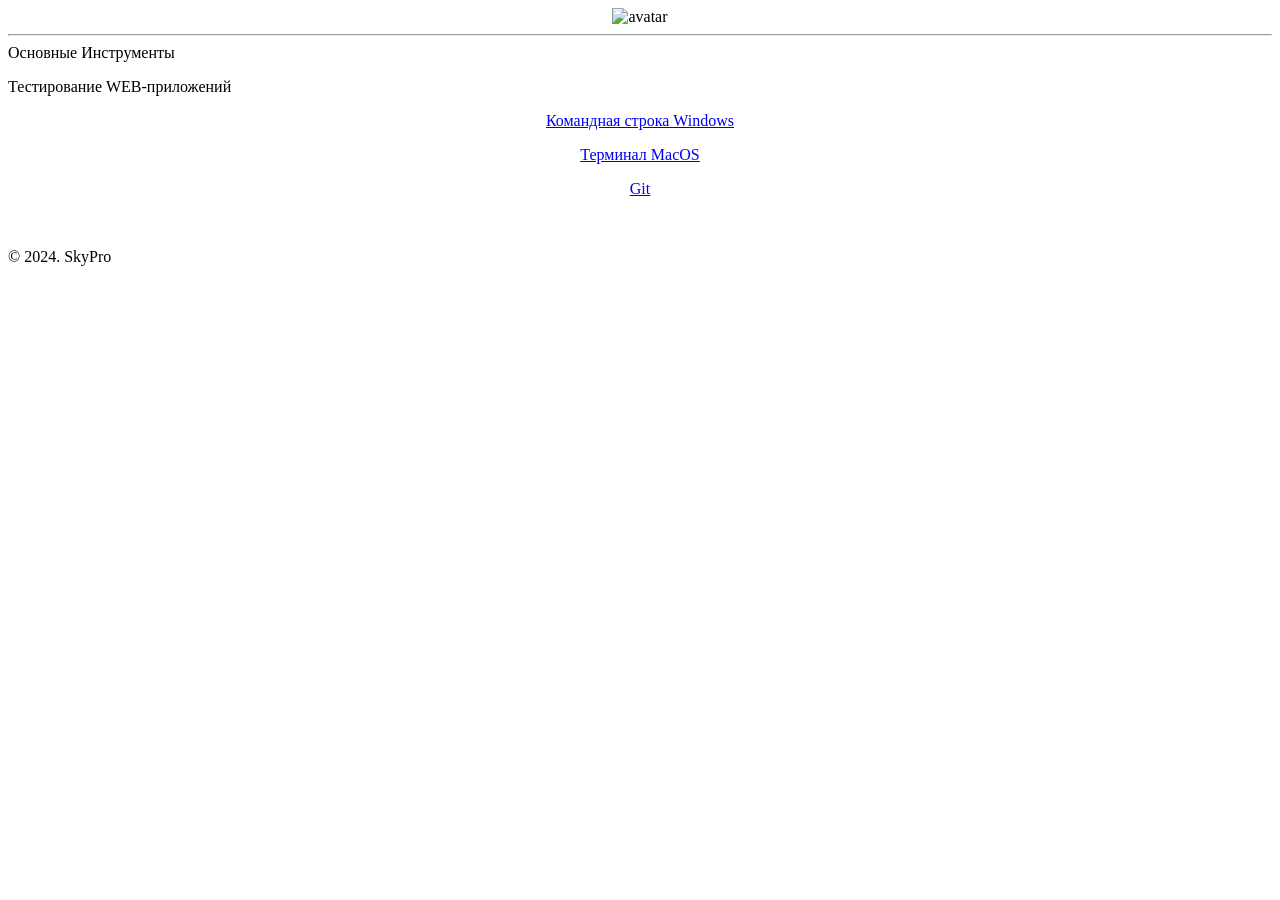
==== index.html @ d099d25d "fix websites defects" ====
<!DOCTYPE html>
<html>
   <head>
      <title>Portal for QA</title>
      <link rel="stylesheet" type="text/css" href="css/style.css">
      <link rel="stylesheet" type="text/css" href="css/font-awesome.css">
      <link rel="shortcut icon" href="img/fav.ico" type="image/x-icon">
      <link href="https://fonts.googleapis.com/css?family=Montserrat:700" rel="stylesheet">
      <meta charset="utf-8">
      <meta name="viewport" content="width=device-width, initial-scale=1">
   </head>
   <body>
      <!--Card-->
      <div class="card animated fadeIn">
         <center><img class="center animated rollIn" src="img/ava.png" alt="avatar"></center>
         <hr>
         <div class="name">
            Основные Инструменты
         </div>
         <p class="subtitle">Тестирование WEB-приложений</p>
         </p>
         <p class="location" align="center">
            <a href="html/cmd.html">Командная строка Windows</a>
         </p>
         <p class="location" align="center">
            <a href="html/mac.html">Терминал MacOS</a>
         </p>
          <p class="location" align="center">
            <a href="html/git.html">Git</a>
         </p>
         <p> <br>
         </p>
      </div>
      <!--footer-->
      <footer class="animated fadeIn">
         &copy; 2024. SkyPro
      </footer>
   </body>
</html>
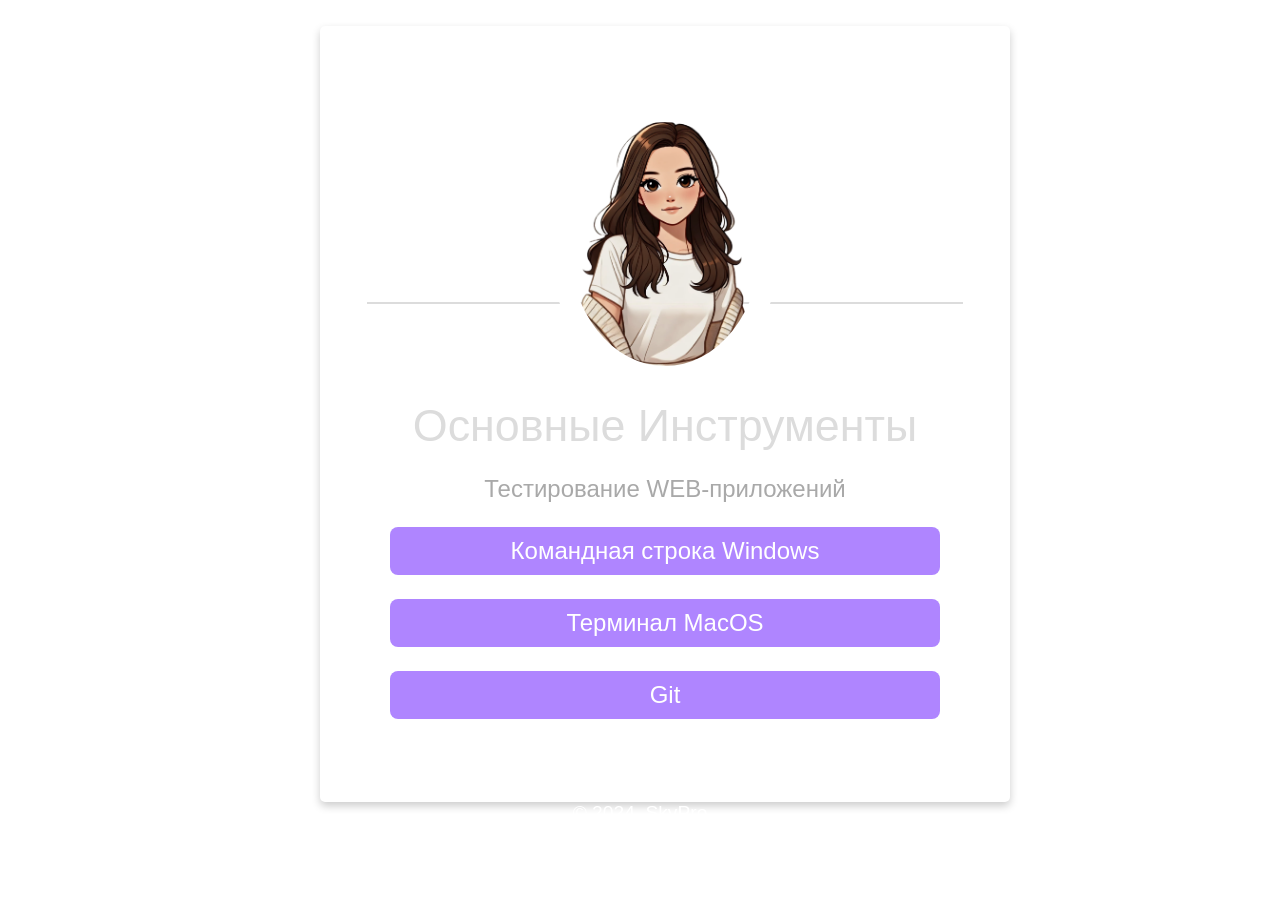
==== commit ffc1cc5d: "Improve website design and update" ====
--- a/index.html
+++ b/index.html
@@ -12,7 +12,7 @@
    <body>
       <!--Card-->
       <div class="card animated fadeIn">
-         <center><img class="center animated rollIn" src="img/ava.png" alt="avatar"></center>
+         <center><img class="center animated rollIn" src="img/new-ava.png" alt="avatar"></center>
          <hr>
          <div class="name">
             Основные Инструменты
--- a/css/style.css
+++ b/css/style.css
@@ -0,0 +1,307 @@
+* {
+	font-family: 'Montserrat', sans-serif;
+}
+
+body {
+	width: 100%;
+	margin: 0px;
+	background-image: url(../img/bg.jpg);
+	background-repeat: repeat-y no-repeat;
+	background-size: cover;
+	background-position: center;
+	background-attachment: fixed;
+}
+
+.icons>a {
+	text-decoration: none;
+	color: darkgray;
+}
+
+.location>a {
+	text-decoration: none;
+	color: white;
+}
+
+.location:hover {
+	box-shadow: 0 8px 16px 0 rgba(0, 0, 0, 0.2);
+}
+
+
+/*---------- Responsive Grid ---------------*/
+
+@media screen and (min-width: 1001px) {
+	.card {
+		margin-left: 25%;
+		margin-top: 2%;
+		padding: 25px;
+		background-color: white;
+		box-shadow: 0 4px 8px 0 rgba(0, 0, 0, 0.2);
+		transition: 0.3s;
+		width: 50%;
+		border-radius: 5px;
+	}
+	.card:hover {
+		box-shadow: 0 8px 16px 0 rgba(0, 0, 0, 1);
+	}
+	img {
+		border: 20px solid white;
+		border-radius: 50%;
+		margin-top: 8%;
+		margin-bottom: -15% !important;
+		width: 30%;
+	}
+	.name {
+		text-align: center;
+		font-size: 2.8em;
+		color: gainsboro;
+		margin-top: 15%;
+		margin-bottom: auto;
+		text-transform: capitalize;
+	}
+	hr {
+		width: 93%;
+		height: 2px;
+		background-color: gainsboro;
+		border: 0px;
+	}
+	.subtitle {
+		text-align: center;
+		font-size: 1.5em;
+		color: darkgray;
+	}
+	.icons {
+		font-size: 18px;
+		text-align: center;
+		margin-right: 0px;
+		margin-left: 0px;
+		color: darkgray;
+		margin-bottom: 40px;
+	}
+	.location {
+		text-align: center;
+		color: white;
+		font-size: 1.5em;
+		display: block;
+		background-color: rgba(175,133,255,1);
+		padding: 10px;
+		margin-left: 7%;
+		margin-right: 7%;
+		border-radius: 8px;
+	}
+}
+
+@media (min-width: 100px) and (max-width: 728px) and (orientation:portrait) {
+	body {
+		width: 100%;
+		margin: 0px;
+		background: url(../img/bg.jpg) fixed no;
+		overflow-x: hidden;
+	}
+	hr {
+		width: 93%;
+		height: 2px;
+		background-color: gainsboro;
+		border: 0px;
+	}
+	.card {
+		margin-top: 10%;
+		margin-left: 2%;
+		margin-right: 0px;
+		background-color: white;
+		box-shadow: 0 4px 8px 0 rgba(0, 0, 0, 0.2);
+		transition: 0.3s;
+		width: 95%;
+		border-radius: 5px;
+	}
+	.card:hover {
+		box-shadow: 0 8px 16px 0 rgba(0, 0, 0, 1);
+	}
+	img {
+		border: 15px solid white;
+		margin-bottom: -20% !important;
+		border-radius: 50%;
+		width: 33%;
+	}
+	.name {
+		padding-right: 4px;
+		padding-left: 4px;
+		text-align: center;
+		font-size: 2.5em;
+		color: gainsboro;
+		margin-top: 16%;
+		margin-bottom: auto;
+		text-transform: capitalize;
+	}
+	.subtitle {
+		text-align: center;
+		font-size: 1.2em;
+		color: darkgray;
+	}
+	.icons {
+		font-size: 11px;
+		text-align: center;
+		margin-right: 0px;
+		margin-left: 0px;
+		color: darkgray;
+		margin-bottom: 40px;
+	}
+	.location {
+		text-align: center;
+		color: white;
+		font-size: 0.8em;
+		display: block;
+		background-color: rgba(175,133,255,1);
+		padding: 10px;
+		margin-left: 7%;
+		margin-right: 7%;
+		border-radius: 8px;
+	}
+}
+
+@media (min-width: 100px) and (max-width: 728px) and (orientation:landscape) {
+	body {
+		width: 100%;
+		margin: 0px;
+		background: url(../img/bg.jpg) fixed no;
+		overflow-x: hidden;
+	}
+	hr {
+		width: 93%;
+		height: 2px;
+		background-color: gainsboro;
+		border: 0px;
+	}
+	.card {
+		margin-top: 6%;
+		margin-left: 9%;
+		margin-right: 0px;
+		background-color: white;
+		box-shadow: 0 4px 8px 0 rgba(0, 0, 0, 0.2);
+		transition: 0.3s;
+		width: 80%;
+		border-radius: 5px;
+	}
+	.card:hover {
+		box-shadow: 0 8px 16px 0 rgba(0, 0, 0, 1);
+	}
+	img {
+		border: 15px solid white;
+		margin-bottom: -15% !important;
+		border-radius: 50%;
+		width: 25%;
+	}
+	.name {
+		padding-right: 4px;
+		padding-left: 4px;
+		text-align: center;
+		font-size: 2.8em;
+		color: gainsboro;
+		margin-top: 16%;
+		margin-bottom: auto;
+		text-transform: capitalize;
+	}
+	.subtitle {
+		text-align: center;
+		font-size: 1.9em;
+		color: darkgray;
+	}
+	.icons {
+		font-size: 18px;
+		text-align: center;
+		margin-right: 0px;
+		margin-left: 0px;
+		color: darkgray;
+		margin-bottom: 40px;
+	}
+	.location {
+		text-align: center;
+		color: white;
+		font-size: 1.5em;
+		display: block;
+		background-color: rgba(175,133,255,1);
+		padding: 10px;
+		margin-left: 7%;
+		margin-right: 7%;
+		border-radius: 8px;
+	}
+}
+
+@media only screen and (min-width: 728px) and (max-width: 1000px) {
+	body {
+		width: 100%;
+		margin: 0px;
+		background: url(../img/bg.jpg) fixed no;
+		overflow-x: hidden;
+	}
+	hr {
+		width: 93%;
+		height: 2px;
+		background-color: gainsboro;
+		border: 0px;
+	}
+	.card {
+		margin-top: 4%;
+		margin-left: 13%;
+		align-content: center;
+		background-color: white;
+		box-shadow: 0 4px 8px 0 rgba(0, 0, 0, 0.2);
+		transition: 0.3s;
+		width: 75%;
+		border-radius: 5px;
+	}
+	.card:hover {
+		box-shadow: 0 8px 16px 0 rgba(0, 0, 0, 1);
+	}
+	img {
+		border: 15px solid white;
+		margin-bottom: -18% !important;
+		border-radius: 50%;
+		width: 30%;
+	}
+	.name {
+		text-align: center;
+		font-size: 2.5em;
+		color: gainsboro;
+		margin-top: 16%;
+		margin-bottom: auto;
+		text-transform: capitalize;
+	}
+	.subtitle {
+		text-align: center;
+		font-size: 2em;
+		color: darkgray;
+	}
+	.icons {
+		font-size: 15px;
+		text-align: center;
+		margin-right: 0px;
+		margin-left: 0px;
+		color: darkgray;
+		margin-bottom: 40px;
+	}
+	.location {
+		text-align: center;
+		color: white;
+		font-size: 1.8em;
+		display: block;
+		background-color: rgba(175,133,255,1);
+		padding: 10px;
+		margin-left: 7%;
+		margin-right: 7%;
+		border-radius: 8px;
+	}
+}
+
+
+/*---------- Responsive Grid Ends ---------------*/
+footer {
+	text-align: center;
+	color: white;
+	font-size: 1.2em
+}
+#rt-0,
+#rt-1,
+#rt-3 {
+      margin-left: 20px;
+}
+
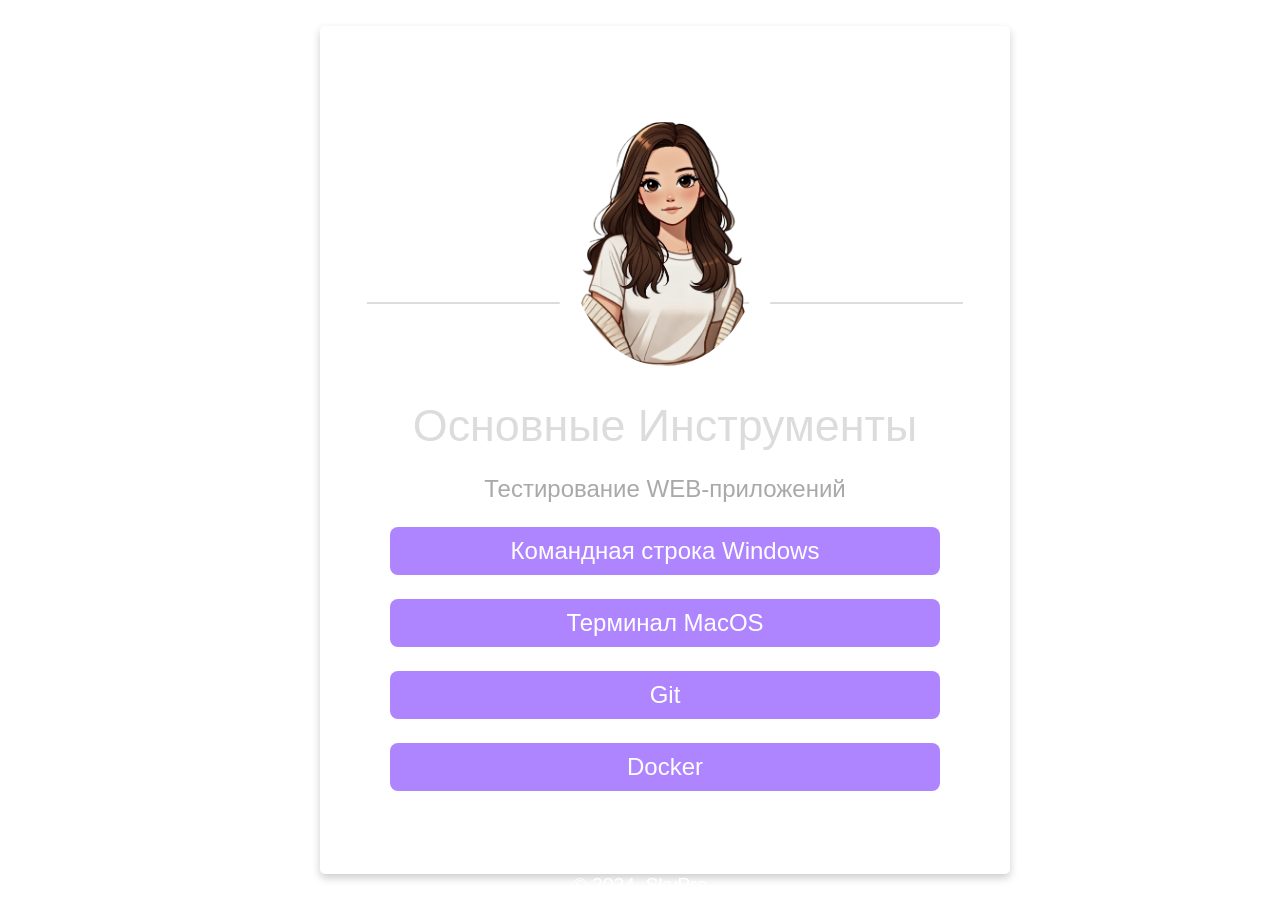
==== commit 54287094: "Improve website design and update" ====
--- a/index.html
+++ b/index.html
@@ -28,6 +28,8 @@
           <p class="location" align="center">
             <a href="html/git.html">Git</a>
          </p>
+         <p class="location" align="center">
+            <a href="html/docker.html">Docker</a>
          <p> <br>
          </p>
       </div>
